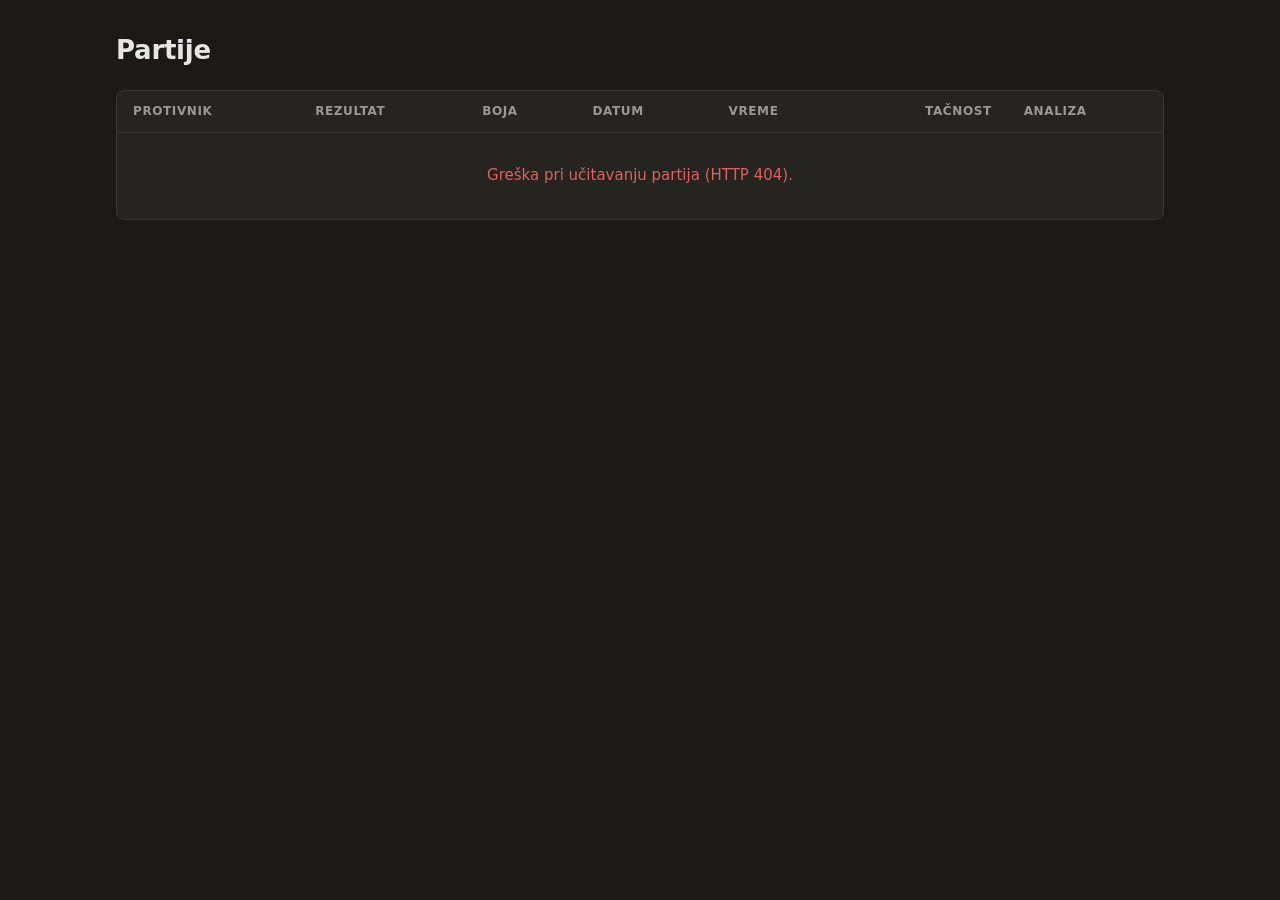
==== static/index.html @ f75f2c84 "Oznake poteza, tačnost i web lista partija sa analizom u pozadini Oznake i tačnost (app/analyzer.py)" ====
<!doctype html>
<html lang="sr">
<head>
  <meta charset="utf-8">
  <meta name="viewport" content="width=device-width, initial-scale=1">
  <title>Chess Review</title>
  <link rel="stylesheet" href="/static/style.css">
</head>
<body>
  <main class="page">
    <header class="page-header">
      <h1>Partije</h1>
      <div class="summary" id="summary"></div>
    </header>

    <section class="panel">
      <div class="table-wrap">
        <table class="games">
          <thead>
            <tr>
              <th>Protivnik</th>
              <th>Rezultat</th>
              <th>Boja</th>
              <th class="hide-sm">Datum</th>
              <th>Vreme</th>
              <th class="num">Tačnost</th>
              <th>Analiza</th>
            </tr>
          </thead>
          <tbody id="games-body"></tbody>
        </table>
      </div>
      <div class="message" id="message">Učitavanje…</div>
    </section>
  </main>

  <script src="/static/index.js"></script>
</body>
</html>
---- static/style.css ----
/* Zajednički stilovi: tamna tema */
:root {
  --bg: #1b1a18;
  --panel: #262421;
  --panel-hover: #302d2a;
  --border: #3a3733;
  --text: #e8e6e3;
  --muted: #9b9893;
  --win: #81b64c;
  --loss: #e0605a;
  --draw: #a7a6a2;
  --pending: #d9a33b;
  --accent: #81b64c;
  --radius: 8px;
}

* { box-sizing: border-box; }

html, body {
  margin: 0;
  background: var(--bg);
  color: var(--text);
  font: 15px/1.45 "Segoe UI", system-ui, -apple-system, Roboto, sans-serif;
}

a { color: inherit; }

.page {
  max-width: 1080px;
  margin: 0 auto;
  padding: 32px 16px 48px;
}

.page-header {
  display: flex;
  align-items: baseline;
  justify-content: space-between;
  flex-wrap: wrap;
  gap: 8px 24px;
  margin-bottom: 20px;
}

.page-header h1 {
  margin: 0;
  font-size: 26px;
  font-weight: 650;
  letter-spacing: -0.01em;
}

.summary { color: var(--muted); font-size: 14px; }
.summary strong { color: var(--text); font-weight: 600; }

.back-link {
  color: var(--muted);
  text-decoration: none;
  font-size: 14px;
}
.back-link:hover { color: var(--text); }

.panel {
  background: var(--panel);
  border: 1px solid var(--border);
  border-radius: var(--radius);
  overflow: hidden;
}

.table-wrap { overflow-x: auto; }

/* Tabela partija */
.games {
  width: 100%;
  border-collapse: collapse;
  white-space: nowrap;
}

.games th {
  text-align: left;
  font-size: 12px;
  font-weight: 600;
  text-transform: uppercase;
  letter-spacing: 0.05em;
  color: var(--muted);
  padding: 12px 16px;
  border-bottom: 1px solid var(--border);
}

.games td {
  padding: 12px 16px;
  border-bottom: 1px solid var(--border);
  vertical-align: middle;
}

.games tbody tr:last-child td { border-bottom: none; }

.games tbody tr {
  cursor: pointer;
  transition: background 0.12s;
}
.games tbody tr:hover,
.games tbody tr:focus-visible {
  background: var(--panel-hover);
  outline: none;
}

.games .num { text-align: right; font-variant-numeric: tabular-nums; }

.opponent a { text-decoration: none; font-weight: 600; }
.rating { color: var(--muted); margin-left: 6px; font-variant-numeric: tabular-nums; }

.outcome { font-weight: 600; }
.outcome.win { color: var(--win); }
.outcome.loss { color: var(--loss); }
.outcome.draw { color: var(--draw); }
.score { color: var(--muted); margin-left: 6px; font-size: 13px; }

.color-dot {
  display: inline-block;
  width: 14px;
  height: 14px;
  border-radius: 3px;
  vertical-align: -2px;
  margin-right: 8px;
  border: 1px solid #6b6863;
}
.color-dot.white { background: #f0eee9; }
.color-dot.black { background: #141311; }

.muted { color: var(--muted); }

.accuracy strong { font-weight: 600; }
.accuracy .muted { margin-left: 4px; }

.status {
  display: inline-flex;
  align-items: center;
  gap: 6px;
  font-size: 13px;
}
.status::before {
  content: "";
  width: 8px;
  height: 8px;
  border-radius: 50%;
  background: currentColor;
}
.status.done { color: var(--win); }
.status.pending { color: var(--muted); }
.status.running { color: var(--pending); }
.status.running::before { animation: pulse 1s ease-in-out infinite; }
.status.error { color: var(--loss); }

@keyframes pulse { 50% { opacity: 0.25; } }

.message {
  padding: 32px 16px;
  text-align: center;
  color: var(--muted);
}
.message.error { color: var(--loss); }

@media (max-width: 640px) {
  .page { padding-top: 20px; }
  .games th, .games td { padding: 10px 12px; }
  .hide-sm { display: none; }
}
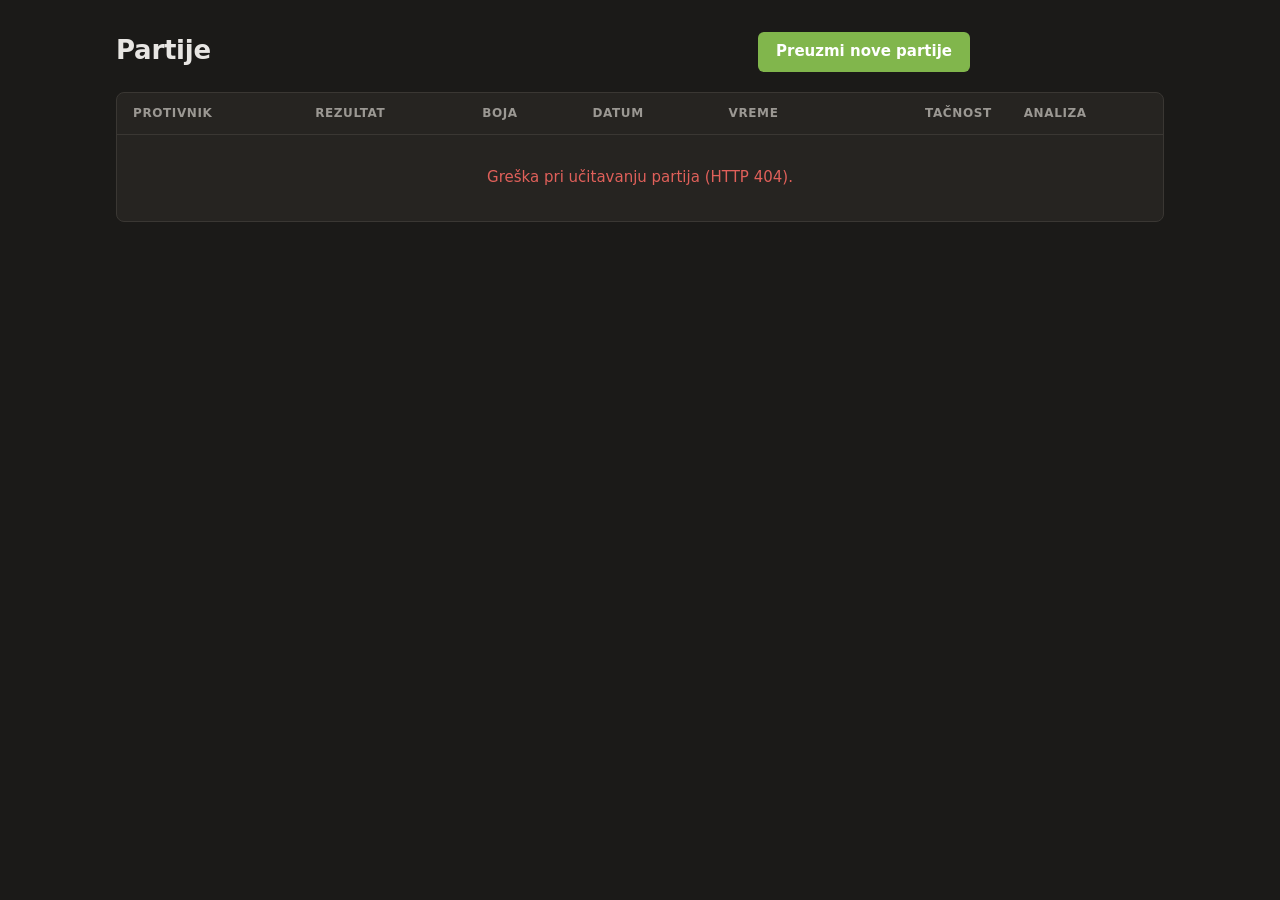
==== commit 06993da8: "Dugme i automatsko preuzimanje partija (APScheduler) sa statusom u UI-ju - FetchService: preuzimanje" ====
--- a/static/index.html
+++ b/static/index.html
@@ -9,8 +9,17 @@
 <body>
   <main class="page">
     <header class="page-header">
-      <h1>Partije</h1>
-      <div class="summary" id="summary"></div>
+      <div class="title-block">
+        <h1>Partije</h1>
+        <div class="summary" id="summary"></div>
+      </div>
+      <div class="fetch-box">
+        <button type="button" class="btn-primary" id="fetch-btn">Preuzmi nove partije</button>
+        <div class="fetch-status" id="fetch-status" aria-live="polite">
+          <div class="fetch-state" id="fetch-state"></div>
+          <div class="fetch-meta muted" id="fetch-meta"></div>
+        </div>
+      </div>
     </header>
 
     <section class="panel">
--- a/static/style.css
+++ b/static/style.css
@@ -47,7 +47,54 @@
   letter-spacing: -0.01em;
 }
 
+.page-header .title-block {
+  display: flex;
+  align-items: baseline;
+  flex-wrap: wrap;
+  gap: 4px 16px;
+}
+
 .summary { color: var(--muted); font-size: 14px; }
+
+/* Preuzimanje partija: dugme i status */
+.fetch-box {
+  display: flex;
+  align-items: center;
+  gap: 14px;
+  align-self: center;
+}
+
+.btn-primary {
+  height: 40px;
+  padding: 0 18px;
+  border: none;
+  border-radius: 6px;
+  background: var(--accent);
+  color: #fff;
+  font: inherit;
+  font-weight: 650;
+  cursor: pointer;
+  white-space: nowrap;
+}
+.btn-primary:hover { background: #95c95c; }
+.btn-primary:disabled { background: #3c3a37; color: var(--muted); cursor: default; }
+
+.fetch-status { font-size: 13px; line-height: 1.35; min-width: 180px; }
+.fetch-state { font-weight: 600; display: flex; align-items: center; gap: 8px; }
+.fetch-state:empty { display: none; }
+.fetch-state.busy { color: var(--pending); }
+.fetch-state.error { color: var(--loss); font-weight: 500; }
+.fetch-state.busy::before {
+  content: "";
+  width: 12px;
+  height: 12px;
+  border: 2px solid currentColor;
+  border-right-color: transparent;
+  border-radius: 50%;
+  animation: spin 0.8s linear infinite;
+}
+
+@keyframes spin { to { transform: rotate(360deg); } }
 .summary strong { color: var(--text); font-weight: 600; }
 
 .back-link {
@@ -162,4 +209,5 @@
   .page { padding-top: 20px; }
   .games th, .games td { padding: 10px 12px; }
   .hide-sm { display: none; }
-}
+  .fetch-box { width: 100%; }
+}
